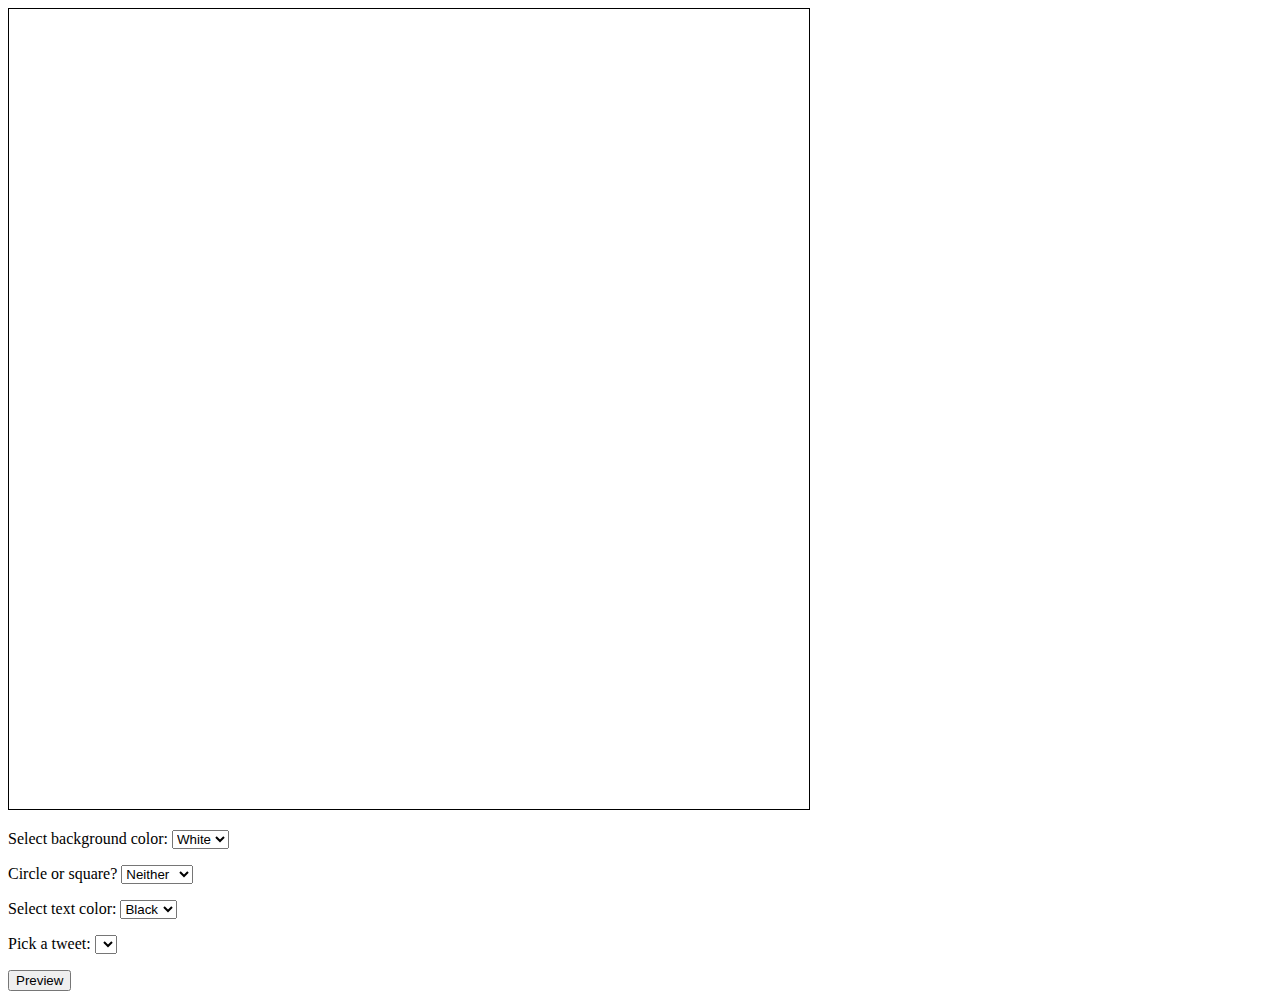
==== DrawingonCanvas/index.html @ 46453134 "draw a simple face" ====
<!DOCTYPE html>
<html>
<head lang="en">
    <meta charset="UTF-8">
    <link rel="stylesheet" href="canvas.css">
    <script src="drawingonCanvas.js"></script>
    <title>TweetShirt</title>
</head>
<body>
<canvas id="painting" width="800" height="800">
<p>Please upgrade your browser to use TweetShirt!</p>
</canvas>
<form>
    <p>
        <label for="backgroundColor">Select background color:</label>
        <select id="backgroundColor">
            <option value="white" selected="selected">White</option>
            <option value="black">Black</option>
        </select>
    </p>
    <p>
        <label for="shape">Circle or square?</label>
        <select id="shape">
            <option value="none" selected="selected">Neither</option>
            <option value="circles">Circles</option>
            <option value="squares">Squares</option>
        </select>
    </p>
    <p>
        <label for="foregroundColor">Select text color:</label>
        <select id="foregroundColor">
            <option value="black" selected="selected">Black</option>
            <option value="white">White</option>
        </select>
    </p>
    <p>
        <label for="tweets">Pick a tweet:</label>
        <select id="tweets"></select>
    </p>
    <p>
        <input type="button" id="previewButton" value="Preview">
    </p>
</form>

</body>
</html>
---- DrawingonCanvas/canvas.css ----
canvas{
    border:1px solid black;
}
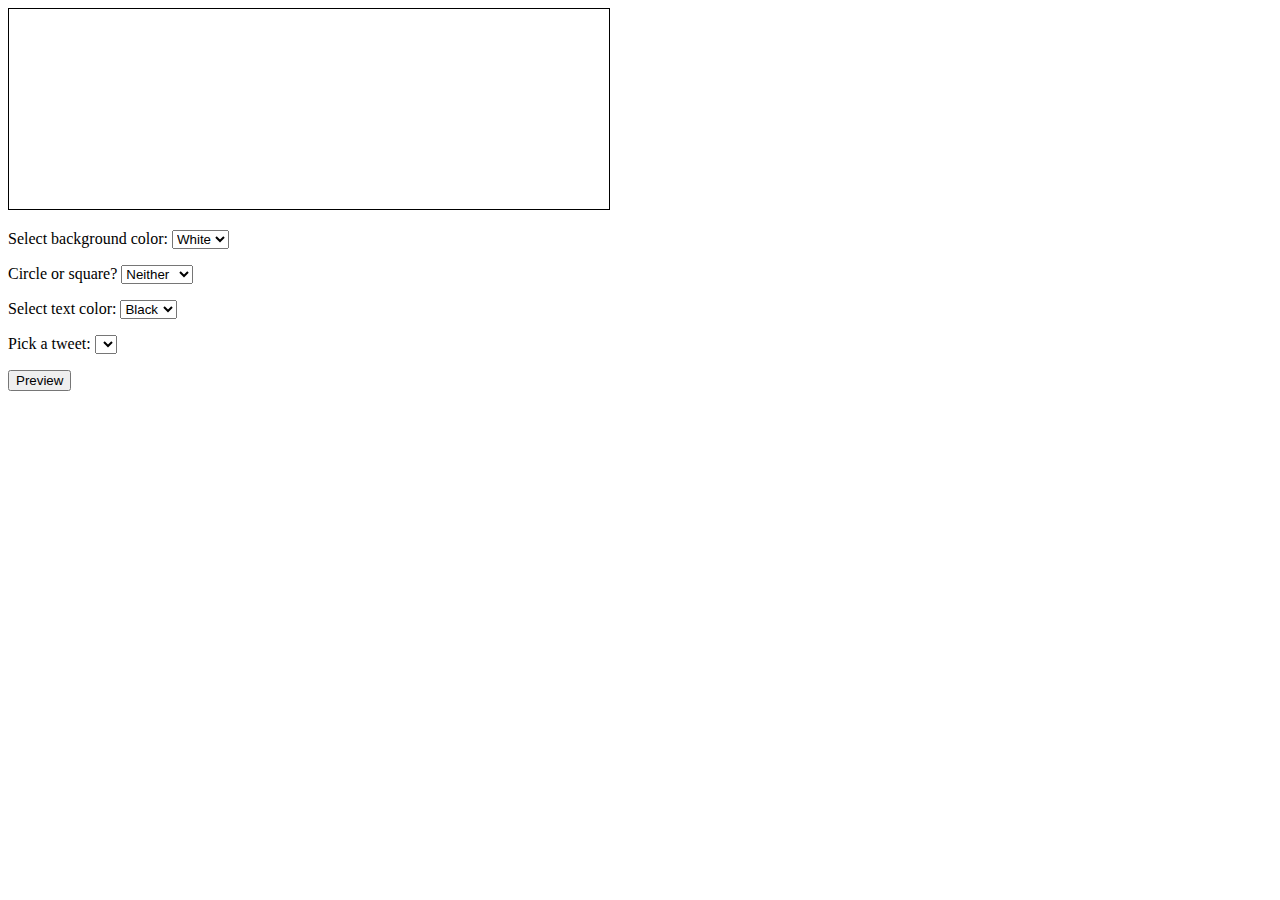
==== commit f7a490ba: "draw text on canvas set textAlign font, fillStyle, etc." ====
--- a/DrawingonCanvas/index.html
+++ b/DrawingonCanvas/index.html
@@ -7,7 +7,7 @@
     <title>TweetShirt</title>
 </head>
 <body>
-<canvas id="painting" width="800" height="800">
+<canvas id="painting" width="600" height="200">
 <p>Please upgrade your browser to use TweetShirt!</p>
 </canvas>
 <form>
@@ -41,6 +41,10 @@
         <input type="button" id="previewButton" value="Preview">
     </p>
 </form>
+<!--<script src="http://twitter.com/statuses/user_timeline/wickedsmartly.json?callback=updateTweets"></script>
+-->
+<script src="http://tweetshirt.wickedlysmart.com/?callback=updateTweets">
 
+</script>
 </body>
 </html>